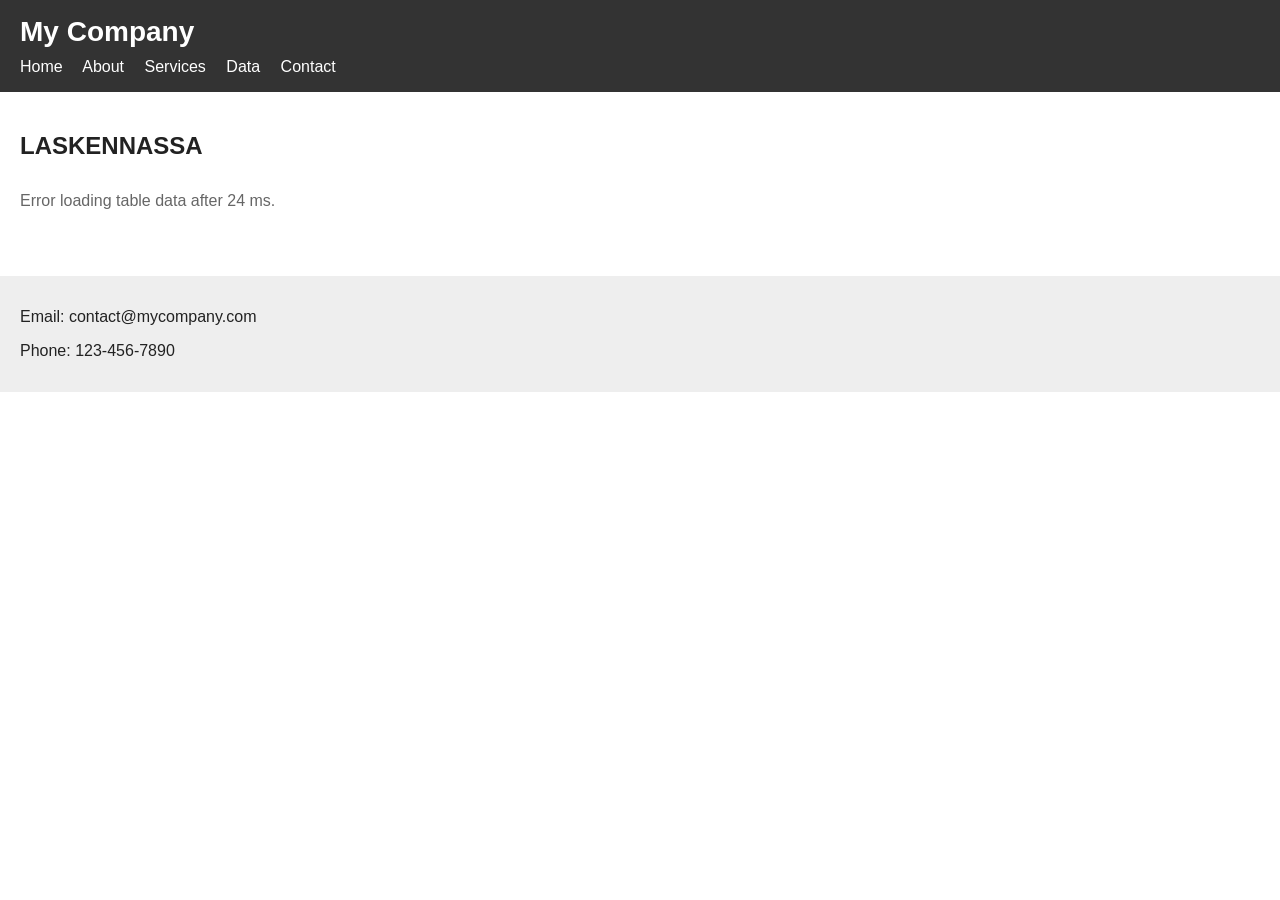
==== index.html @ c141ea1e "google-sheets testi" ====
<!doctype html>
<html lang="en">
  <head>
    <meta charset="UTF-8" />
    <meta name="viewport" content="width=device-width, initial-scale=1.0" />
    <title>Data Table</title>
    <link rel="stylesheet" href="style.css" />
  </head>
  <body>
    <header>
      <h1>My Company</h1>
      <nav>
        <a href="index.html">Home</a>
        <a href="about.html">About</a>
        <a href="services.html">Services</a>
        <a href="data.html">Data</a>
        <a href="contact.html">Contact</a>
      </nav>
    </header>

    <main>
      <h2>LASKENNASSA</h2>

      <div class="table-wrap">
        <table id="csv-table">
          <thead></thead>
          <tbody></tbody>
        </table>
      </div>

      <p id="table-status">Ladataan taulua...</p>
    </main>

    <footer>
      <p>Email: contact@mycompany.com</p>
      <p>Phone: 123-456-7890</p>
    </footer>

    <script src="script.js"></script>
  </body>
</html>
---- style.css ----
body {
  font-family: Arial, sans-serif;
  margin: 0;
  color: #222;
}

header {
  background: #333;
  color: white;
  padding: 16px 20px;
}

header h1 {
  margin: 0 0 10px 0;
  font-size: 28px;
}

nav a {
  color: white;
  text-decoration: none;
  margin-right: 16px;
}

nav a:hover {
  text-decoration: underline;
}

main {
  padding: 20px;
}

.table-wrap {
  overflow-x: auto;
}

table {
  width: 100%;
  border-collapse: collapse;
  background: white;
}

th,
td {
  border: 1px solid #ccc;
  padding: 10px;
  text-align: left;
  vertical-align: top;
}

th {
  background: #f3f3f3;
}

tr:nth-child(even) {
  background: #fafafa;
}

#table-status {
  margin-top: 12px;
  color: #666;
}

footer {
  background: #eee;
  padding: 16px 20px;
  margin-top: 30px;
}
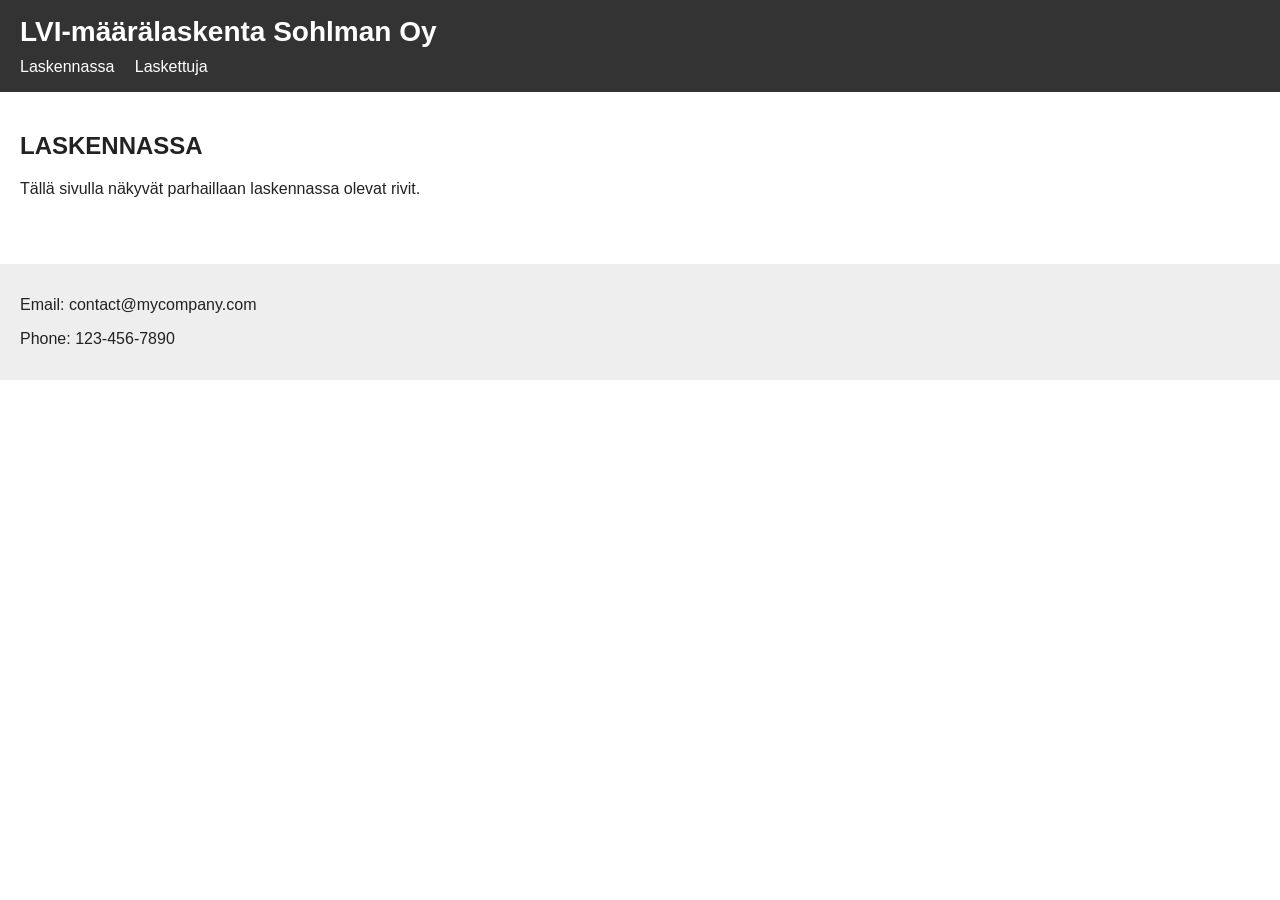
==== commit 3d77a931: "uusi worker" ====
--- a/index.html
+++ b/index.html
@@ -1,41 +1,76 @@
 <!doctype html>
-<html lang="en">
+
+<html lang="fi">
   <head>
+    <!-- Character encoding (supports Finnish letters like ä, ö) -->
     <meta charset="UTF-8" />
+
+    <!-- Makes the page responsive on mobile devices -->
     <meta name="viewport" content="width=device-width, initial-scale=1.0" />
-    <title>Data Table</title>
+
+    <!-- Title shown in browser tab -->
+    <title>Laskennassa</title>
+
+    <!-- Link to your shared CSS file -->
     <link rel="stylesheet" href="style.css" />
   </head>
+
   <body>
+    <!-- ================= HEADER ================= -->
     <header>
-      <h1>My Company</h1>
+      <!-- Site title / logo -->
+      <h1>LVI-määrälaskenta Sohlman Oy</h1>
+
+      <!-- Navigation menu -->
       <nav>
-        <a href="index.html">Home</a>
-        <a href="about.html">About</a>
-        <a href="services.html">Services</a>
-        <a href="data.html">Data</a>
-        <a href="contact.html">Contact</a>
+        <!-- index.html is your default page -->
+        <a href="index.html">Laskennassa</a>
+
+        <!-- Second page -->
+        <a href="laskettuja.html">Laskettuja</a>
       </nav>
     </header>
 
+    <!-- ================= MAIN CONTENT ================= -->
     <main>
+      <!-- Page heading -->
       <h2>LASKENNASSA</h2>
 
-      <div class="table-wrap">
-        <table id="csv-table">
-          <thead></thead>
-          <tbody></tbody>
-        </table>
-      </div>
+      <!--
+    This is your page-specific description.
+    You can freely edit this anytime without touching the Worker.
+    -->
+      <p>Tällä sivulla näkyvät parhaillaan laskennassa olevat rivit.</p>
 
-      <p id="table-status">Ladataan taulua...</p>
+      <!--
+    IMPORTANT PART 🚨
+
+    The Worker will ONLY replace the content between:
+    TABLE_START and TABLE_END
+
+    Do NOT remove these comments later.
+  -->
+      <!-- TABLE_START -->
+      <!-- TABLE_END -->
+
+      <!--
+    Anything below this stays untouched by the Worker
+  -->
     </main>
 
+    <!-- ================= FOOTER ================= -->
     <footer>
       <p>Email: contact@mycompany.com</p>
       <p>Phone: 123-456-7890</p>
     </footer>
 
-    <script src="script.js"></script>
+    <!--
+  NOTE:
+  No script.js included anymore because:
+  - we are NOT fetching CSV in browser
+  - table is pre-generated
+
+  You can still add scripts later if needed.
+-->
   </body>
 </html>
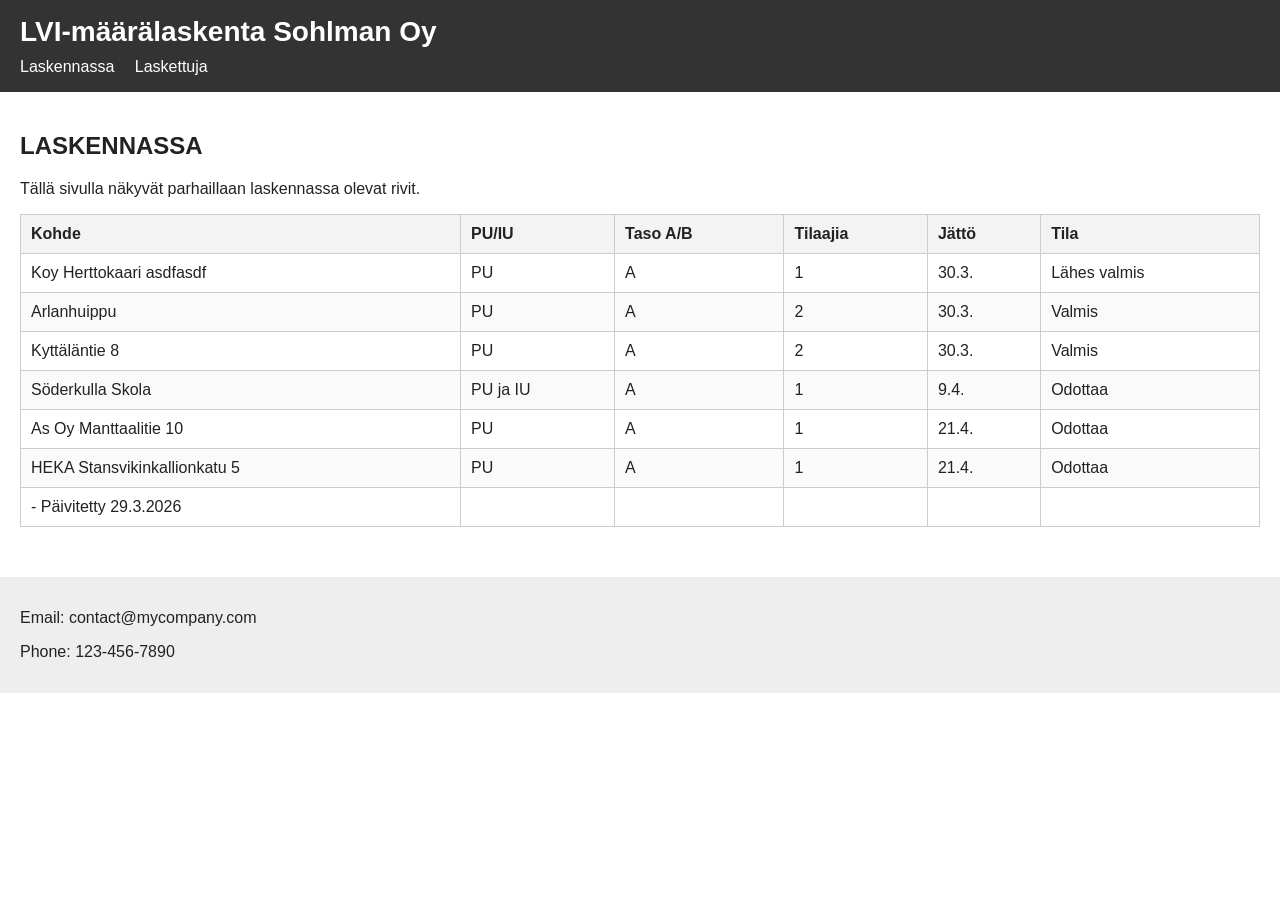
==== commit 85ca4206: "Update index.html from sheet "Laskennassa"" ====
--- a/index.html
+++ b/index.html
@@ -51,7 +51,39 @@
     Do NOT remove these comments later.
   -->
       <!-- TABLE_START -->
-      <!-- TABLE_END -->
+<div class="table-wrap">
+  <table>
+    <thead>
+  <tr>
+    <th>Kohde</th><th>PU/IU</th><th>Taso A/B</th><th>Tilaajia</th><th>Jättö</th><th>Tila</th>
+  </tr>
+</thead>
+    <tbody>
+  <tr>
+    <td>Koy Herttokaari asdfasdf</td><td>PU</td><td>A</td><td>1</td><td>30.3.</td><td>Lähes valmis</td>
+  </tr>
+  <tr>
+    <td>Arlanhuippu</td><td>PU</td><td>A</td><td>2</td><td>30.3.</td><td>Valmis</td>
+  </tr>
+  <tr>
+    <td>Kyttäläntie 8</td><td>PU</td><td>A</td><td>2</td><td>30.3.</td><td>Valmis</td>
+  </tr>
+  <tr>
+    <td>Söderkulla Skola</td><td>PU ja IU</td><td>A</td><td>1</td><td>9.4.</td><td>Odottaa</td>
+  </tr>
+  <tr>
+    <td>As Oy Manttaalitie 10</td><td>PU</td><td>A</td><td>1</td><td>21.4.</td><td>Odottaa</td>
+  </tr>
+  <tr>
+    <td>HEKA Stansvikinkallionkatu 5</td><td>PU</td><td>A</td><td>1</td><td>21.4.</td><td>Odottaa</td>
+  </tr>
+  <tr>
+    <td>- Päivitetty 29.3.2026</td><td></td><td></td><td></td><td></td><td></td>
+  </tr>
+</tbody>
+  </table>
+</div>
+<!-- TABLE_END -->
 
       <!--
     Anything below this stays untouched by the Worker
